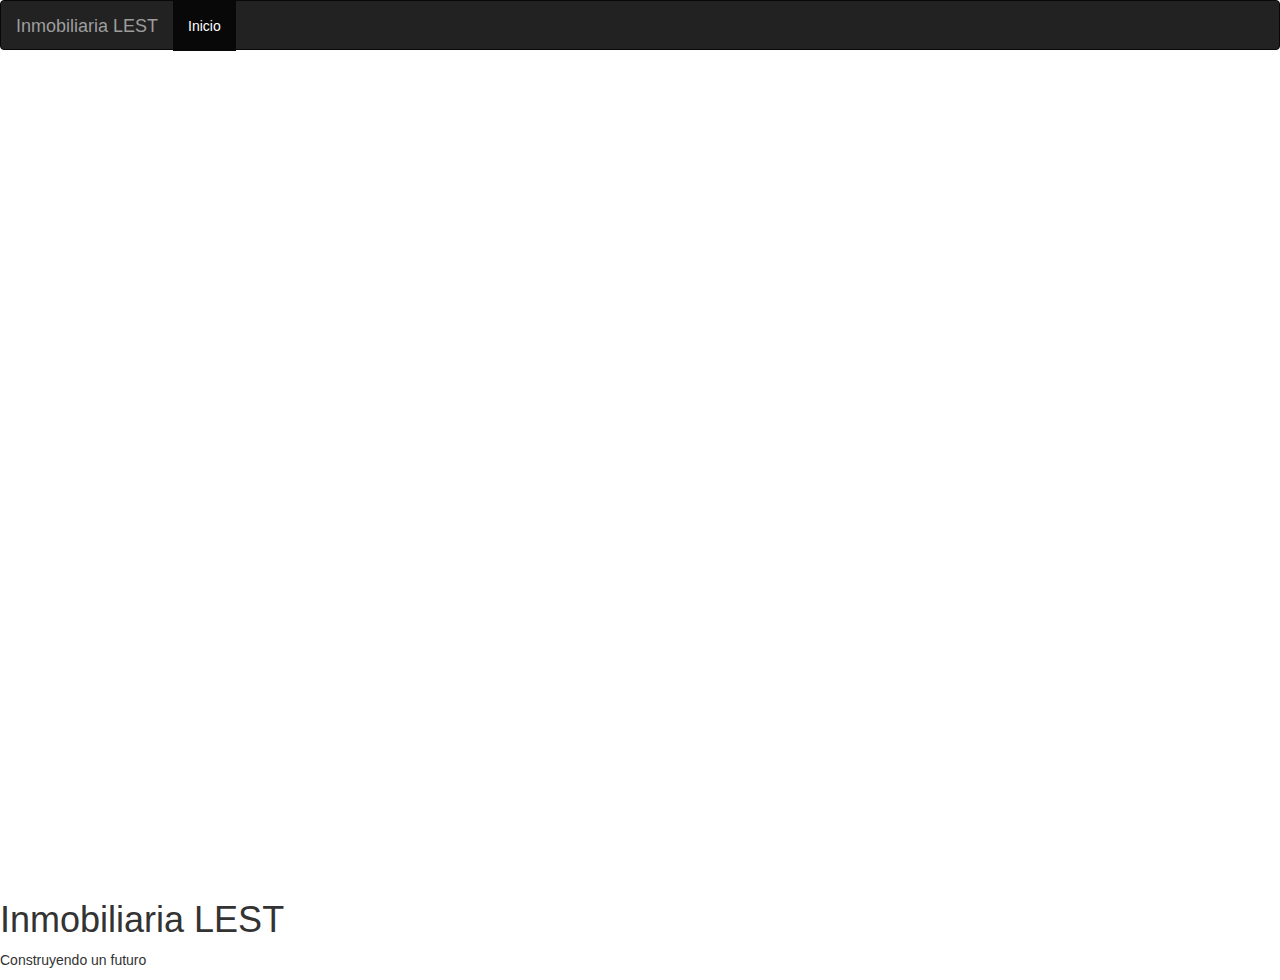
==== index.html @ e7b7c247 "primeros pasos" ====
<!DOCTYPE <!DOCTYPE html>
<html>
    <head>
        <meta charset="utf-8" />
        <meta http-equiv="X-UA-Compatible" content="IE=edge">
        <title>Inmobiliaria</title>
        <meta name="viewport" content="width=device-width, initial-scale=1">
        <link rel="stylesheet" href="style.css">
        <script src="main.js"></script>
        <script src="jquery-3.3.1.min"></script>
        <script src="bootstrap.js"></script>
        <script src="popper.min"></script>
        <link rel="stylesheet" href="https://maxcdn.bootstrapcdn.com/bootstrap/3.3.7/css/bootstrap.min.css">
        <script src="https://ajax.googleapis.com/ajax/libs/jquery/3.3.1/jquery.min.js"></script>
        <script src="https://maxcdn.bootstrapcdn.com/bootstrap/3.3.7/js/bootstrap.min.js"></script>
    </head>



    <body>

            <nav class="navbar navbar-inverse">
                    <div class="container-fluid">
                      <div class="navbar-header">
                        <a class="navbar-brand" href="#">Inmobiliaria LEST</a>
                      </div>
                      <ul class="nav navbar-nav">
                        <li class="active"><a href="#">Inicio</a></li>
                        <!-- <li class="dropdown"><a class="dropdown-toggle" data-toggle="dropdown" href="#">Page 1 <span class="caret"></span></a>
                          <ul class="dropdown-menu">
                            <li><a href="#">Page 1-1</a></li>
                            <li><a href="#">Page 1-2</a></li>
                            <li><a href="#">Page 1-3</a></li>
                          </ul>
                        </li>
                        <li><a href="#">Page 2</a></li>
                      </ul>
                      <ul class="nav navbar-nav navbar-right">
                        <li><a href="#"><span class="glyphicon glyphicon-user"></span> Sign Up</a></li>
                        <li><a href="#"><span class="glyphicon glyphicon-log-in"></span> Login</a></li>
                      </ul> -->
                    </div>
                  </nav>


        
        <div id="hero">
            <video autoplay muted loop id="video">
                 <source src="video.mp4" type="video/mp4">
            </video>
        </div>

        <div id="cotenido">
            <h1>Inmobiliaria LEST</h1>
            <p>Construyendo un futuro</p>
        </div>
        
    </body>


</html>
---- style.css ----
@import url('https://fonts.googleapis.com/css?family=Poppins:700');

body, html{
    margin: 0;
    padding: 0;

}
body{
    display: grid;
    grid-template-columns: 100%;
    justify-content: center;
    font-family: 'Trebuchet MS', 'Lucida Sans Unicode', 'Lucida Grande', 'Lucida Sans', Arial, sans-serif'
}

.container{
    background: violet;


    header{
        display: grid;
        grid-template-columns: 25% auto;
        padding: 20px
    }
}


#hero{
    padding-right: 0;
    padding-left: 0;
    height: 90vh;

    position: relative;
    z-index: 1;
    overflow: hidden;
    object-fit: scale-down;

}

#video{
    position: absolute;
    z-index: -1;
    width: 100%;
}

#contenido{
    padding: 4em;

    h1{
        margin: 0;
        text-transform: uppercase;
        font-size: 5em;
    }
}
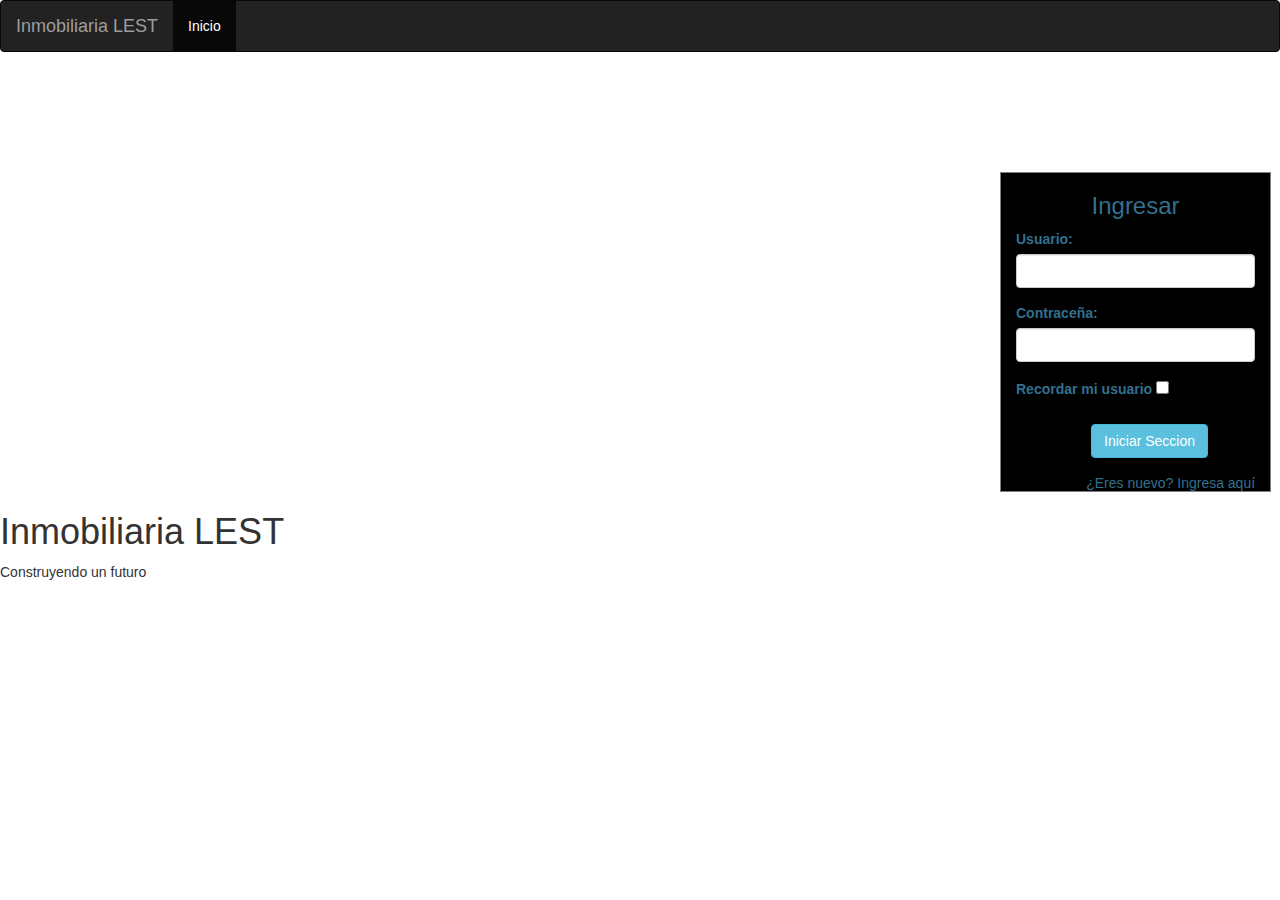
==== commit 9f1fa79b: "registro" ====
--- a/index.html
+++ b/index.html
@@ -17,14 +17,14 @@
 
 
 
-    <body>
+    <body id="cuerpo">
 
             <nav class="navbar navbar-inverse">
                     <div class="container-fluid">
                       <div class="navbar-header">
                         <a class="navbar-brand" href="#">Inmobiliaria LEST</a>
                       </div>
-                      <ul class="nav navbar-nav">
+                      <ul class="nav navbar-nav" id="menu">
                         <li class="active"><a href="#">Inicio</a></li>
                         <!-- <li class="dropdown"><a class="dropdown-toggle" data-toggle="dropdown" href="#">Page 1 <span class="caret"></span></a>
                           <ul class="dropdown-menu">
@@ -40,20 +40,44 @@
                         <li><a href="#"><span class="glyphicon glyphicon-log-in"></span> Login</a></li>
                       </ul> -->
                     </div>
-                  </nav>
-
-
+              </nav>
         
         <div id="hero">
             <video autoplay muted loop id="video">
                  <source src="video.mp4" type="video/mp4">
             </video>
+            <div id="login">
+                <div id="login-row" class="row justify-content-center align-items-center">
+                    <div id="login-column" class="col-md-4">
+                        <div id="login-box" class="col-md-8">
+                            <form id="login-form" class="form" action="" method="post">
+                                <h3 class="text-center text-info">Ingresar</h3>
+                                <div class="form-group">
+                                    <label for="username" class="text-info">Usuario:</label><br>
+                                    <input type="text" name="username" id="username" class="form-control">
+                                </div>
+                                <div class="form-group">
+                                    <label for="password" class="text-info">Contraceña:</label><br>
+                                    <input type="text" name="password" id="password" class="form-control">
+                                </div>
+                                <div class="form-group">
+                                    <label for="remember-me" class="text-info"><span>Recordar mi usuario</span> <span><input id="remember-me" name="remember-me" type="checkbox"></span></label><br><br>
+                                    <input type="submit" id="bot" name="submit" class="btn btn-info btn-md" value="Iniciar Seccion">
+                                </div>
+                                <div id="register-link" class="text-right">
+                                    <a href="#" class="text-info">¿Eres nuevo? Ingresa aquí</a><br><br>
+                                </div>
+                            </form>
+                        </div>
+                    </div>
+              </div>
         </div>
 
         <div id="cotenido">
             <h1>Inmobiliaria LEST</h1>
             <p>Construyendo un futuro</p>
         </div>
+       </div>
         
     </body>
 
--- a/style.css
+++ b/style.css
@@ -1,15 +1,17 @@
 @import url('https://fonts.googleapis.com/css?family=Poppins:700');
 
-body, html{
+*{
+    background
+}
+
+#body{
     margin: 0;
     padding: 0;
-
-}
-body{
     display: grid;
     grid-template-columns: 100%;
     justify-content: center;
-    font-family: 'Trebuchet MS', 'Lucida Sans Unicode', 'Lucida Grande', 'Lucida Sans', Arial, sans-serif'
+    font-family: 'Trebuchet MS', 'Lucida Sans Unicode', 'Lucida Grande', 'Lucida Sans', Arial, sans-serif
+
 }
 
 .container{
@@ -25,6 +27,8 @@
 
 
 #hero{
+    padding: 0;
+    margin: 0;
     padding-right: 0;
     padding-left: 0;
     height: 90vh;
@@ -50,4 +54,27 @@
         text-transform: uppercase;
         font-size: 5em;
     }
+}
+
+ul{
+    margin-top: 0px;
+    margin: 0px 0px 0px 0px;
+}
+
+#login #login-column #login-box {
+
+  margin-top: 100px;
+  margin-left: 1000px;
+  max-width:300px;
+  height: 320px;
+  border: 1px solid grey;
+  background-color: black;
+}
+
+#bot{
+    margin-left: 75px;
+}
+
+#menu{
+    margin-top: 0;
 }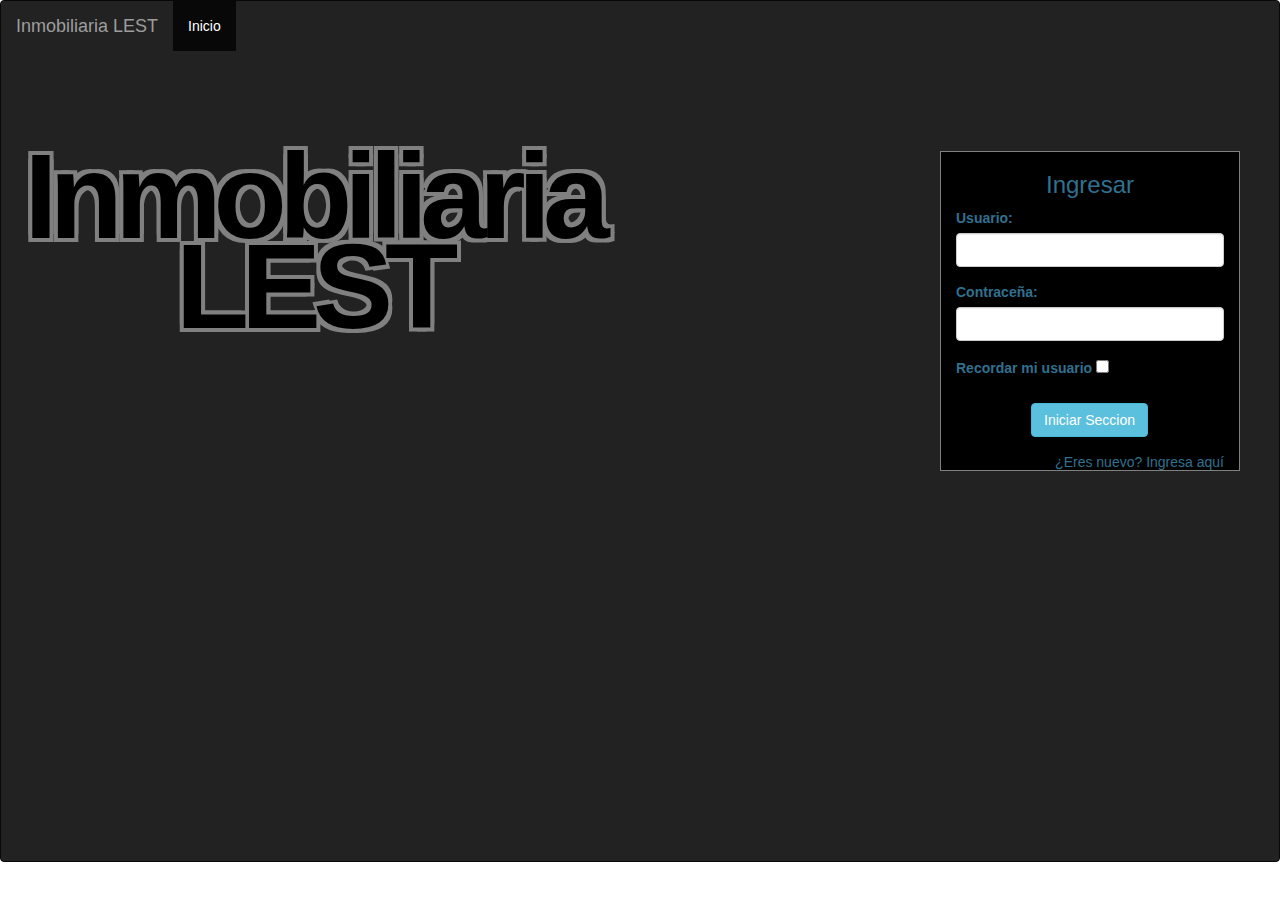
==== commit 7f0a351e: "portada" ====
--- a/index.html
+++ b/index.html
@@ -18,6 +18,9 @@
 
 
     <body id="cuerpo">
+
+
+
 
             <nav class="navbar navbar-inverse">
                     <div class="container-fluid">
@@ -40,43 +43,46 @@
                         <li><a href="#"><span class="glyphicon glyphicon-log-in"></span> Login</a></li>
                       </ul> -->
                     </div>
+                    <div id="hero">
+                        <video autoplay muted loop id="video">
+                         <source src="video.mp4" type="video/mp4">
+                         </video>
+                         <div class="row">
+                         <div class="tittle col-md-6" >
+                               Inmobiliaria <br>LEST
+                          </div>
+                          <div id="login" class="col-md-6">
+                              <div id="login-row" class="row justify-content-center align-items-center">
+                                  <div id="login-column" >
+                                      <div id="login-box" class="container" >
+                                          <form id="login-form" class="form" action="" method="post">
+                                              <h3 class="text-center text-info">Ingresar</h3>
+                                              <div class="form-group">
+                                                  <label for="username" class="text-info">Usuario:</label><br>
+                                                  <input type="text" name="username" id="username" class="form-control">
+                                              </div>
+                                              <div class="form-group">
+                                                  <label for="password" class="text-info">Contraceña:</label><br>
+                                                  <input type="text" name="password" id="password" class="form-control">
+                                              </div>
+                                              <div class="form-group">
+                                                  <label for="remember-me" class="text-info"><span>Recordar mi usuario</span> <span><input id="remember-me" name="remember-me" type="checkbox"></span></label><br><br>
+                                                  <input type="submit" id="bot" name="submit" class="btn btn-info btn-md" value="Iniciar Seccion">
+                                              </div>
+                                              <div id="register-link" class="text-right">
+                                                  <a href="#" class="text-info">¿Eres nuevo? Ingresa aquí</a><br><br>
+                                              </div>
+                                          </form>
+                                      </div>
+                                  </div>
+                            </div>
+                      </div>
+                      </div>
               </nav>
         
-        <div id="hero">
-            <video autoplay muted loop id="video">
-                 <source src="video.mp4" type="video/mp4">
-            </video>
-            <div id="login">
-                <div id="login-row" class="row justify-content-center align-items-center">
-                    <div id="login-column" class="col-md-4">
-                        <div id="login-box" class="col-md-8">
-                            <form id="login-form" class="form" action="" method="post">
-                                <h3 class="text-center text-info">Ingresar</h3>
-                                <div class="form-group">
-                                    <label for="username" class="text-info">Usuario:</label><br>
-                                    <input type="text" name="username" id="username" class="form-control">
-                                </div>
-                                <div class="form-group">
-                                    <label for="password" class="text-info">Contraceña:</label><br>
-                                    <input type="text" name="password" id="password" class="form-control">
-                                </div>
-                                <div class="form-group">
-                                    <label for="remember-me" class="text-info"><span>Recordar mi usuario</span> <span><input id="remember-me" name="remember-me" type="checkbox"></span></label><br><br>
-                                    <input type="submit" id="bot" name="submit" class="btn btn-info btn-md" value="Iniciar Seccion">
-                                </div>
-                                <div id="register-link" class="text-right">
-                                    <a href="#" class="text-info">¿Eres nuevo? Ingresa aquí</a><br><br>
-                                </div>
-                            </form>
-                        </div>
-                    </div>
-              </div>
-        </div>
-
-        <div id="cotenido">
-            <h1>Inmobiliaria LEST</h1>
-            <p>Construyendo un futuro</p>
-        </div>
+        
+            
+        
        </div>
         
     </body>
--- a/style.css
+++ b/style.css
@@ -64,7 +64,7 @@
 #login #login-column #login-box {
 
   margin-top: 100px;
-  margin-left: 1000px;
+  margin-left: 300px;
   max-width:300px;
   height: 320px;
   border: 1px solid grey;
@@ -75,6 +75,21 @@
     margin-left: 75px;
 }
 
-#menu{
-    margin-top: 0;
-}+.tittle {
+    margin-top: 100px;
+  font-weight: 800;
+  color: black;
+  font-size: 120px;
+  background-color: black;
+  background-position: 40% 50%;
+  -webkit-background-clip: text;
+  text-align: center;
+  text-shadow:
+  -4px -4px 0 grey,  
+  4px -4px 0 grey,
+  -4px 4px 0 grey,
+  4px 4px 0 grey;
+  line-height: 90px;
+  letter-spacing: -8px;
+
+}
